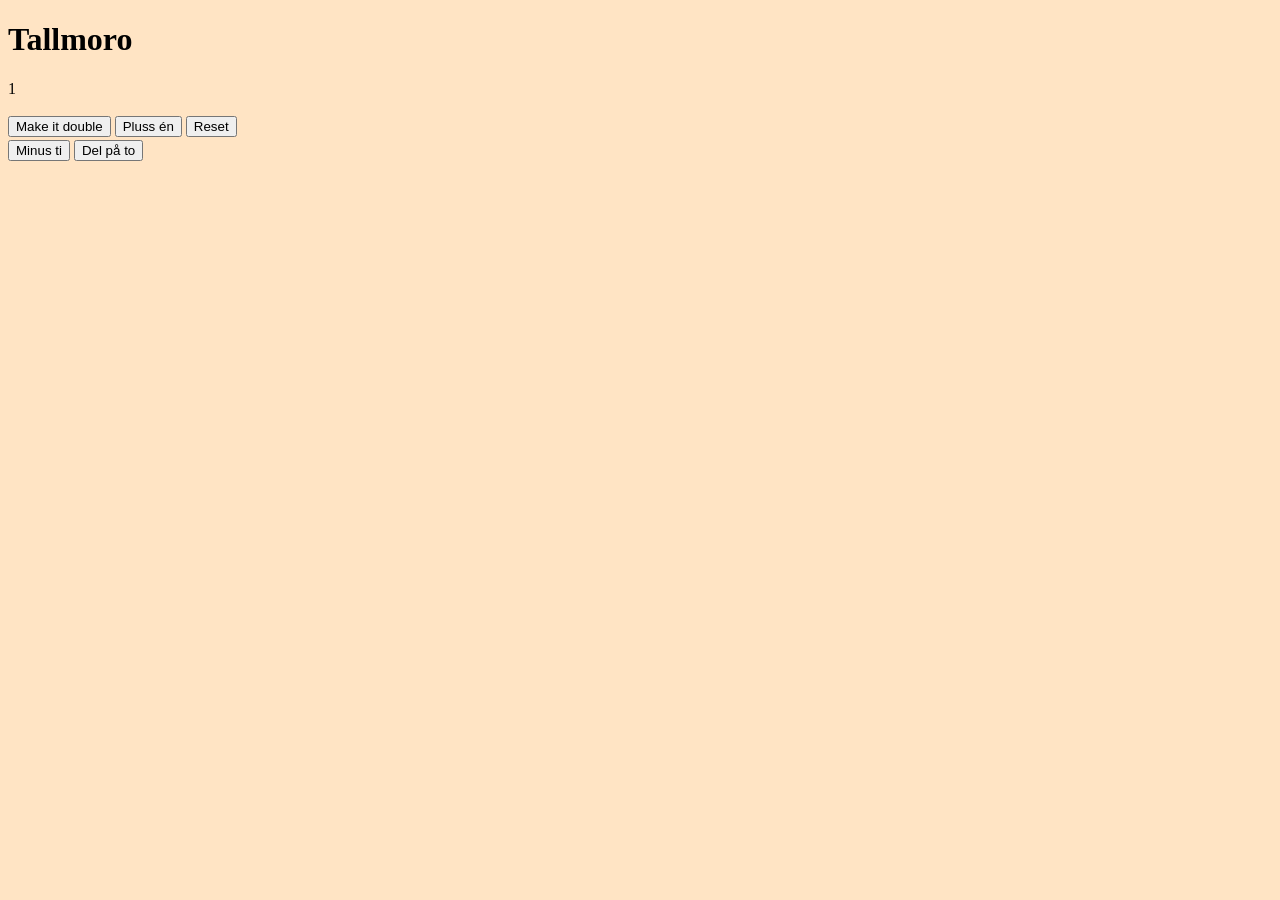
==== index.html @ b071e67a "Add files via upload" ====
<!DOCTYPE html>
<html lang="en">

<head>
    <meta charset="UTF-8">
    <meta name="viewport" content="width=device-width, initial-scale=1.0">
    <title>Document</title>
</head>
<body style="background-color: bisque;">
    <h1>Tallmoro</h1>
    <div id="app"></div>
    <div style="margin-top: 18px;">
        <button onclick="doubleTheNumb()">Make it double</button>
        <button onclick="addOne()">Pluss én</button>
        <button onclick="reset()">Reset</button>    
    </div>
    <div style="margin-top: 3px;">
        <button onclick="minusTen()">Minus ti</button>
        <button onclick="divideByTwo()">Del på to</button>
    </div>
    <!--It's over 9000-->
    <!--<button onclick="setNumb16()">Set Number to 16</button>
    <button onclick="setNumb47()">Set Number to 47</button>-->
    
    <!---Start med å vise 1
    3 knapper:
    - doble tallet
    - øk tallet med én
    - reset tallet til 1

    Bla: Hvis summen av regnestykket er over 9000, skal teksten
    ITS OVER 9000 også vises på skjermen-->

    <script>
        const nmmrO = 1; //original verdi
        let nummer = nmmrO; //originalt skrevet som let nummer=1 br const nmmrO=5, deretter endret rekkefølge sånn at scripten forstår hva jeg ønsker av den

        updateView()
        function updateView(){
            document.getElementById('app').innerHTML = /*HTML*/ `
            ${nummer}
            `
        }

        function doubleTheNumb(){
            document.getElementById('app').innerHTML = nummer *= 2
        }

        function addOne(){
            document.getElementById('app').innerHTML = nummer += 1
        }

        function reset(){
            // Audun sin mer kreative svar; funket bare hvis nummeret var 1: document.getElementById('app').innerHTML = nummer /= nummer
            document.getElementById('app').innerHTML = nummer = nmmrO //Andreas sin mer tradisjonelle svar
        }

        //andre rad
        
        function minusTen(){
            document.getElementById('app').innerHTML = nummer -= 10
        }

        function divideByTwo(){
            document.getElementById('app').innerHTML = nummer /= 2
        }

        //del 2
        if (nummer>9000) {
            alert("It's over 9000")}

        //egne notater fra kodetimer, ikke relevant her
        /*var number = 5 //int
        var floatnumber = 5.5 //kommaseparert tall
        var text = "en liten tekstbit"; //string
        var enkeltTegn = 'a'; //char
        var booleans = true; //booleans*/

        /*var outputDiv = document.getElementById('output');
        var numbToShow = 0;
        var start = 0;

        function setNumb16(){
            numbToShow = 16;
            outputDiv.innerHTML = numbToShow;
        }

        function setNumb47(){
            numbToShow = 47;
            outputDiv.innerHTML = numbToShow;
        }*/

    </script>
</body>
</html>
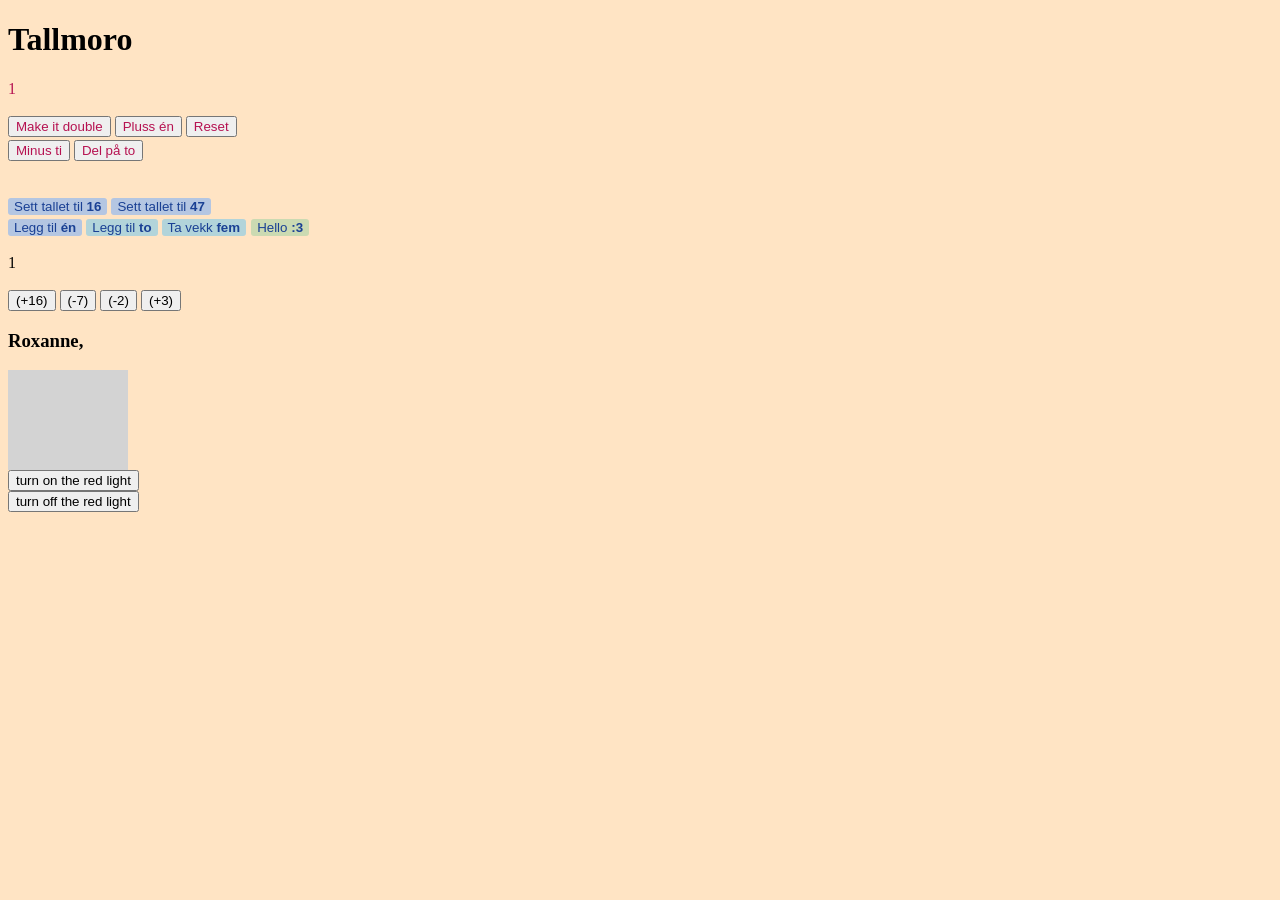
==== commit 49c9fb63: "renere av seg" ====
--- a/index.html
+++ b/index.html
@@ -5,19 +5,86 @@
     <meta charset="UTF-8">
     <meta name="viewport" content="width=device-width, initial-scale=1.0">
     <title>Document</title>
+    <style>
+        .rødtlloppg{
+            color: #b61251;
+        }
+        .rødtlloppg button{
+            color: #b61251;
+        }
+        .blåmood{
+            color: #1a4094;
+        }
+        .moodoppg{
+            color: #1a4094; background-color: #b4c6e2; border-radius: 3px; border: none;
+        }
+        .moodoppg:hover{
+            background-color: #85a5ca; border: none;
+        }
+        .moodoppd{
+            color: #1a4094; background-color: #b2d4da; border-radius: 3px; border: none;
+        }
+        .moodoppd:hover{
+            background-color: #99b8cc; border: none;
+        }
+        .moodoppe{
+            margin-left: 1px; color: #1a4094; background-color: #cbdab2; border-radius: 3px; border: none;
+        }
+        .moodoppe:hover{
+            background-color: #b8cc99; border: none;
+        }
+        #lightbulb{
+            background-color: lightgrey;
+            height: 100px; width: 120px;
+        }
+    </style>
 </head>
 <body style="background-color: bisque;">
     <h1>Tallmoro</h1>
-    <div id="app"></div>
-    <div style="margin-top: 18px;">
-        <button onclick="doubleTheNumb()">Make it double</button>
-        <button onclick="addOne()">Pluss én</button>
-        <button onclick="reset()">Reset</button>    
+    <div class="rødtlloppg">
+        <div id="app"></div>
+        <div style="margin-top: 18px;">
+            <button onclick="doubleTheNumb()">Make it double</button>
+            <button onclick="addOne()">Pluss én</button>
+            <button onclick="reset()">Reset</button>    
+        </div>
+        <div style="margin-top: 3px;">
+            <button onclick="minusTen()">Minus ti</button>
+            <button onclick="divideByTwo()">Del på to</button>
+        </div>
     </div>
-    <div style="margin-top: 3px;">
-        <button onclick="minusTen()">Minus ti</button>
-        <button onclick="divideByTwo()">Del på to</button>
+    <br/>
+    <div class="blåmood">
+        <div id="output"></div><br/>
+        <button class="moodoppg" onclick="setNumb(16)">Sett tallet til <b>16</b></button>
+        <button class="moodoppg" onclick="setNumb(47)">Sett tallet til <b>47</b></button><br/>
+        <div style="margin-top: 3px; margin-bottom: 18px;">
+            <button class="moodoppg" onclick="increaseSum()">
+                Legg til <b>én</b></button>
+            <button class="moodoppd" onclick="scndNumb()">Legg til <b>to</b></button>
+            <button class="moodoppd" onclick="decreaseByFive()">Ta vekk <b>fem</b></button>
+            <button class="moodoppe" onclick="curseOfAdele()">Hello <b>:3</b></button>
+        </div>
     </div>
+
+    <!--Repetisjon for meg selv - MODEL: PUPPY -->
+    <div>
+        <div id="puppy"></div><br/>
+        <button onclick="leggTilSeksten()">(+16)</button>
+        <button onclick="taVekkSyv()">(-7)</button>
+        <button onclick="taVekkTo()">(-2)</button>
+        <button onclick="leggTilTre()">(+3)</button>
+    </div>
+
+    <!--Repetisjon, endre stil m Roxanne-->
+    <div>
+        <h3>Roxanne,</h3>
+        <div id="lightbulb"></div>
+        <button onclick=
+        "document.getElementById('lightbulb').style.backgroundColor='#f09b82'">
+            turn on the red light</button><br/>
+        <button onclick="document.getElementById('lightbulb').style.backgroundColor='lightgrey'">turn off the red light</button>
+    </div> <!---->
     <!--It's over 9000-->
     <!--<button onclick="setNumb16()">Set Number to 16</button>
     <button onclick="setNumb47()">Set Number to 47</button>-->
@@ -32,43 +99,158 @@
     ITS OVER 9000 også vises på skjermen-->
 
     <script>
+        // originale oppg fra Marius
         const nmmrO = 1; //original verdi
         let nummer = nmmrO; //originalt skrevet som let nummer=1 br const nmmrO=5, deretter endret rekkefølge sånn at scripten forstår hva jeg ønsker av den
+        
+        // moodle variabler 2 m Marie
+        var outputDiv = document.getElementById('output'); //reminder: "var" er GAMMALT
+        var numbToShow = 0;
+        var start = numbToShow;
+        // end moodle section (@ least for the script)
+
+        //third
+        const nyumeroo = 1;
+        let tall = nyumeroo;
+        //third end
 
         updateView()
         function updateView(){
             document.getElementById('app').innerHTML = /*HTML*/ `
             ${nummer}
             `
-        }
+            if(nummer==1006){
+                document.getElementById('app').innerHTML = "What, <i>really???</i>"
+                alert("It's... 1006.")
+            }
+            else if (nummer>9000){
+                document.getElementById('app').innerHTML =
+                "<h1 style='color:#ffdfe1;width:220px; background-color:#b61251; border: solid #b61251 10px'><i> It's over 9000!! </i></h1>"
+                alert("Vegeta, what does the scouter say about the power level?!")
+            }
+        }
+
+        // Repetisjon for meg selv - CONTROLLER: PUPPY
+        viewUpdate()
+        function viewUpdate(){
+            document.getElementById('puppy').innerHTML = /*HTML*/ `
+            ${tall}
+            `
+            if(tall==30){
+                document.getElementById('puppy').innerHTML = "<b>Happy Birthday!</b> You're <b>30</b> years old!"
+            } else if(tall>=40&&tall<=50){
+                document.getElementById('puppy').innerHTML = "congrats you entered your 40s!"
+            } else if (tall>=50&&tall<=60){
+                document.getElementById('puppy').innerHTML = "salutations you're in your 50s!"
+            } else if (tall>=60&&tall<=70){
+                document.getElementById('puppy').innerHTML = "greetings you have become your 60s!"
+            }
+        } // this does not work for some reason... FUCK YOU NOW IT DOES HAHA
 
         function doubleTheNumb(){
-            document.getElementById('app').innerHTML = nummer *= 2
+            nummer *= 2
+            updateView()
         }
 
         function addOne(){
-            document.getElementById('app').innerHTML = nummer += 1
+            nummer += 1
+            updateView()
         }
 
         function reset(){
             // Audun sin mer kreative svar; funket bare hvis nummeret var 1: document.getElementById('app').innerHTML = nummer /= nummer
-            document.getElementById('app').innerHTML = nummer = nmmrO //Andreas sin mer tradisjonelle svar
+            //document.getElementById('app').innerHTML =
+            nummer = nmmrO //Andreas sin mer tradisjonelle svar
+            updateView()
         }
 
         //andre rad
         
         function minusTen(){
-            document.getElementById('app').innerHTML = nummer -= 10
+            nummer -= 10
+            updateView()
         }
 
         function divideByTwo(){
-            document.getElementById('app').innerHTML = nummer /= 2
-        }
-
-        //del 2
-        if (nummer>9000) {
-            alert("It's over 9000")}
-
+            nummer /= 2
+            updateView()
+        }
+        // END of Mariusoppgave
+        
+        // BEGIN variabler 2 moodle, egenstudie
+        function setNumb(selectedNumb){
+            numbToShow = selectedNumb;
+            outputDiv.innerHTML = numbToShow;
+        }
+        function increaseSum(){
+            numbToShow++;
+            //numbToShow = numbToShow +1
+            outputDiv.innerHTML = numbToShow;
+        }
+
+        function scndNumb(){
+            var number2=2;
+            outputDiv.innerHTML=numbToShow+=number2; // previously written numbToShow+number2, as in it was just the "+"-sign there for a long minute
+            
+            // console.log(numbToShow, " <- dette r verdi i numbToShow -- dette er vedi i number2 -> ", number2);
+        }
+
+        function decreaseByFive(){
+            var number3=5;
+            outputDiv.innerHTML=numbToShow-=number3; //elmo fire gif DOUBLE elmo fire gif!!!
+            //Remembered the fucking -=/+= etc rule fuck yeah!
+        }
+        //end moodle
+
+        // third funct
+        function leggTilSeksten(){
+            //document.getElementById('puppy').innerHTML=
+            tall+=16
+            viewUpdate()
+        }
+        function taVekkSyv(){
+            //document.getElementById('puppy').innerHTML=
+            tall-=7
+            viewUpdate()
+        }
+        
+        function taVekkTo(){
+            //document.getElementById('puppy').innerHTML=
+            tall-=2
+            viewUpdate()
+        }
+        function leggTilTre(){
+            //document.getElementById('puppy').innerHTML=
+            tall+=3
+            viewUpdate()
+        }
+        function curseOfAdele(){
+            alert("It's me")
+            alert("I was wonderin'")
+            alert("if after all")
+            alert("these years, you'd like to meet")
+            alert("to go over")
+            alert("everything")
+            alert("They say that time's supposed \nto heal ya")
+            alert("But I ain't done much \nhealin'")
+            alert("Hello")
+            alert("Can you hear me?")
+            alert("I'm in California dreaming a-")
+            alert("-bout who we \nused to be")
+            alert("when we were younger")
+            alert("and free")
+            alert("I've forgotten how we felt before")
+            alert("the world fell at our feet")
+            alert("There's such a difference")
+            alert("Between us -")
+            alert("                     - and a million miles")
+        }
+        // END of egen repetisjon
+
+        //BEGIN Roxanne onoffbutton
+
+        //END Roxanne onoffbutton
+        
         //egne notater fra kodetimer, ikke relevant her
         /*var number = 5 //int
         var floatnumber = 5.5 //kommaseparert tall
@@ -76,20 +258,6 @@
         var enkeltTegn = 'a'; //char
         var booleans = true; //booleans*/
 
-        /*var outputDiv = document.getElementById('output');
-        var numbToShow = 0;
-        var start = 0;
-
-        function setNumb16(){
-            numbToShow = 16;
-            outputDiv.innerHTML = numbToShow;
-        }
-
-        function setNumb47(){
-            numbToShow = 47;
-            outputDiv.innerHTML = numbToShow;
-        }*/
-
     </script>
 </body>
 </html>
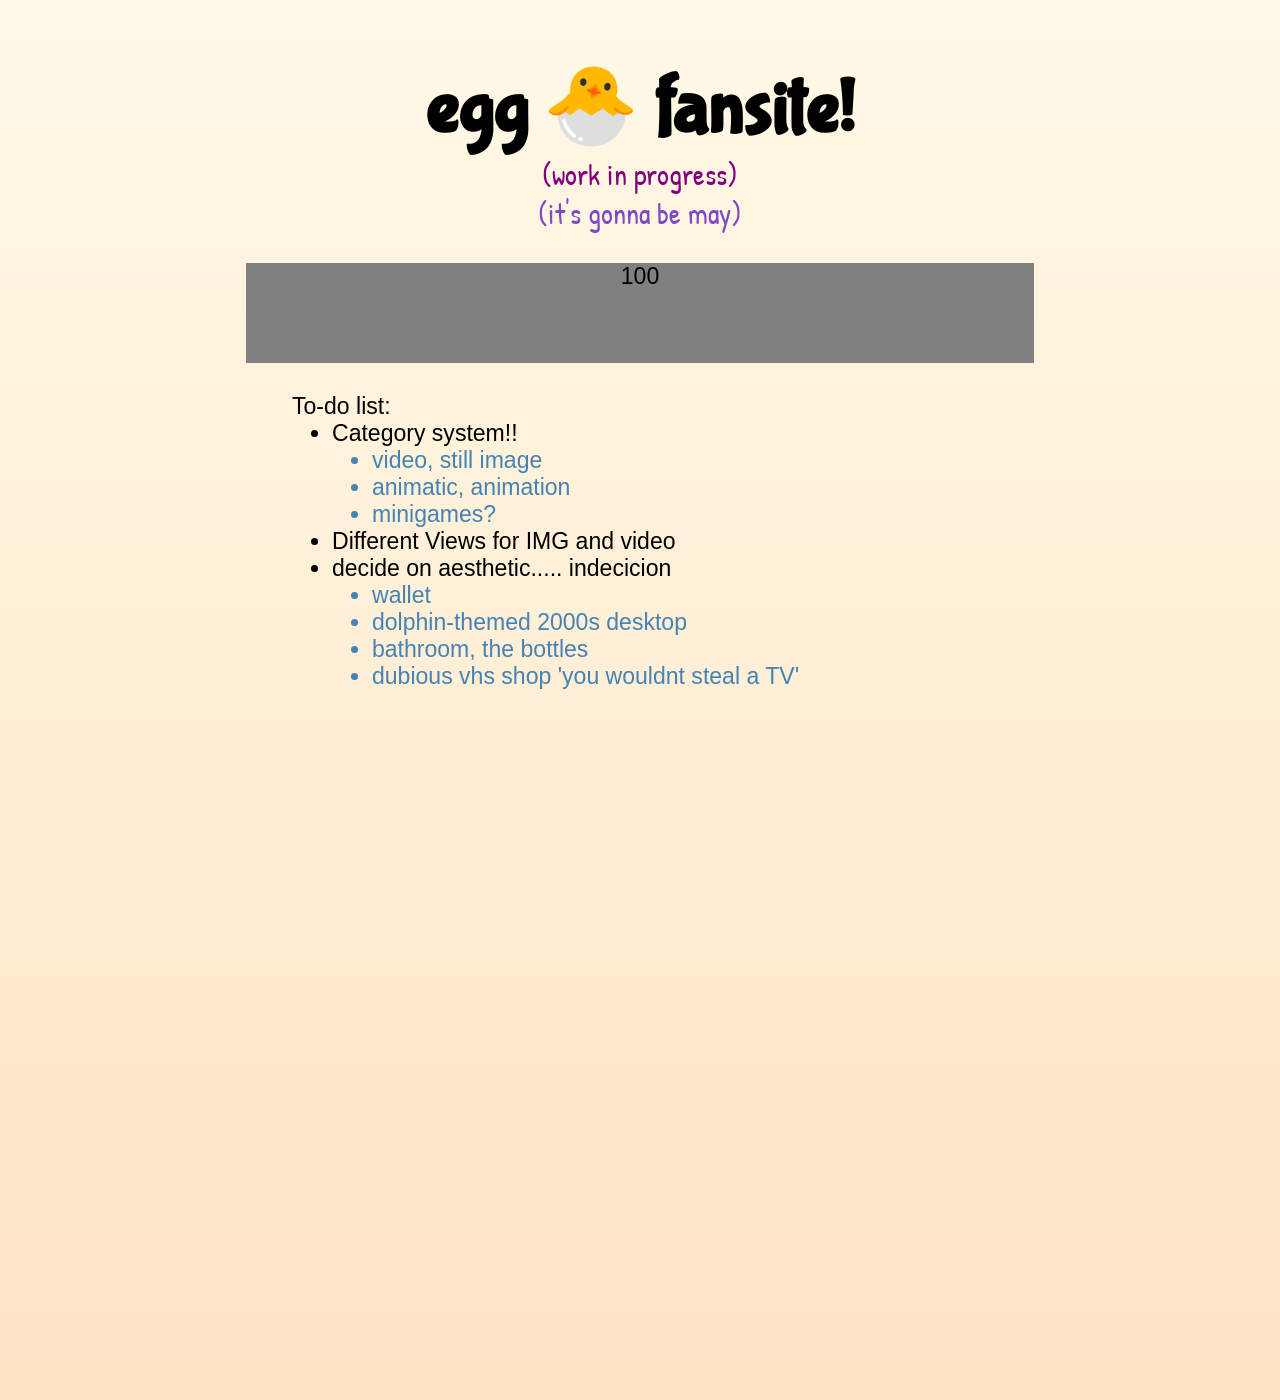
==== commit 53fae91c: "prototypical" ====
--- a/index.html
+++ b/index.html
@@ -1,263 +1,14 @@
 <!DOCTYPE html>
 <html lang="en">
-
 <head>
     <meta charset="UTF-8">
     <meta name="viewport" content="width=device-width, initial-scale=1.0">
-    <title>Document</title>
-    <style>
-        .rødtlloppg{
-            color: #b61251;
-        }
-        .rødtlloppg button{
-            color: #b61251;
-        }
-        .blåmood{
-            color: #1a4094;
-        }
-        .moodoppg{
-            color: #1a4094; background-color: #b4c6e2; border-radius: 3px; border: none;
-        }
-        .moodoppg:hover{
-            background-color: #85a5ca; border: none;
-        }
-        .moodoppd{
-            color: #1a4094; background-color: #b2d4da; border-radius: 3px; border: none;
-        }
-        .moodoppd:hover{
-            background-color: #99b8cc; border: none;
-        }
-        .moodoppe{
-            margin-left: 1px; color: #1a4094; background-color: #cbdab2; border-radius: 3px; border: none;
-        }
-        .moodoppe:hover{
-            background-color: #b8cc99; border: none;
-        }
-        #lightbulb{
-            background-color: lightgrey;
-            height: 100px; width: 120px;
-        }
-    </style>
+    <title>egg α fansite</title>
+    <link rel="stylesheet" href="styling.css">
+    <link href="https://fonts.googleapis.com/css2?family=Bubblegum+Sans&family=Patrick+Hand&display=swap" rel="stylesheet">
 </head>
-<body style="background-color: bisque;">
-    <h1>Tallmoro</h1>
-    <div class="rødtlloppg">
-        <div id="app"></div>
-        <div style="margin-top: 18px;">
-            <button onclick="doubleTheNumb()">Make it double</button>
-            <button onclick="addOne()">Pluss én</button>
-            <button onclick="reset()">Reset</button>    
-        </div>
-        <div style="margin-top: 3px;">
-            <button onclick="minusTen()">Minus ti</button>
-            <button onclick="divideByTwo()">Del på to</button>
-        </div>
-    </div>
-    <br/>
-    <div class="blåmood">
-        <div id="output"></div><br/>
-        <button class="moodoppg" onclick="setNumb(16)">Sett tallet til <b>16</b></button>
-        <button class="moodoppg" onclick="setNumb(47)">Sett tallet til <b>47</b></button><br/>
-        <div style="margin-top: 3px; margin-bottom: 18px;">
-            <button class="moodoppg" onclick="increaseSum()">
-                Legg til <b>én</b></button>
-            <button class="moodoppd" onclick="scndNumb()">Legg til <b>to</b></button>
-            <button class="moodoppd" onclick="decreaseByFive()">Ta vekk <b>fem</b></button>
-            <button class="moodoppe" onclick="curseOfAdele()">Hello <b>:3</b></button>
-        </div>
-    </div>
-
-    <!--Repetisjon for meg selv - MODEL: PUPPY -->
-    <div>
-        <div id="puppy"></div><br/>
-        <button onclick="leggTilSeksten()">(+16)</button>
-        <button onclick="taVekkSyv()">(-7)</button>
-        <button onclick="taVekkTo()">(-2)</button>
-        <button onclick="leggTilTre()">(+3)</button>
-    </div>
-
-    <!--Repetisjon, endre stil m Roxanne-->
-    <div>
-        <h3>Roxanne,</h3>
-        <div id="lightbulb"></div>
-        <button onclick=
-        "document.getElementById('lightbulb').style.backgroundColor='#f09b82'">
-            turn on the red light</button><br/>
-        <button onclick="document.getElementById('lightbulb').style.backgroundColor='lightgrey'">turn off the red light</button>
-    </div> <!---->
-    <!--It's over 9000-->
-    <!--<button onclick="setNumb16()">Set Number to 16</button>
-    <button onclick="setNumb47()">Set Number to 47</button>-->
-    
-    <!---Start med å vise 1
-    3 knapper:
-    - doble tallet
-    - øk tallet med én
-    - reset tallet til 1
-
-    Bla: Hvis summen av regnestykket er over 9000, skal teksten
-    ITS OVER 9000 også vises på skjermen-->
-
-    <script>
-        // originale oppg fra Marius
-        const nmmrO = 1; //original verdi
-        let nummer = nmmrO; //originalt skrevet som let nummer=1 br const nmmrO=5, deretter endret rekkefølge sånn at scripten forstår hva jeg ønsker av den
-        
-        // moodle variabler 2 m Marie
-        var outputDiv = document.getElementById('output'); //reminder: "var" er GAMMALT
-        var numbToShow = 0;
-        var start = numbToShow;
-        // end moodle section (@ least for the script)
-
-        //third
-        const nyumeroo = 1;
-        let tall = nyumeroo;
-        //third end
-
-        updateView()
-        function updateView(){
-            document.getElementById('app').innerHTML = /*HTML*/ `
-            ${nummer}
-            `
-            if(nummer==1006){
-                document.getElementById('app').innerHTML = "What, <i>really???</i>"
-                alert("It's... 1006.")
-            }
-            else if (nummer>9000){
-                document.getElementById('app').innerHTML =
-                "<h1 style='color:#ffdfe1;width:220px; background-color:#b61251; border: solid #b61251 10px'><i> It's over 9000!! </i></h1>"
-                alert("Vegeta, what does the scouter say about the power level?!")
-            }
-        }
-
-        // Repetisjon for meg selv - CONTROLLER: PUPPY
-        viewUpdate()
-        function viewUpdate(){
-            document.getElementById('puppy').innerHTML = /*HTML*/ `
-            ${tall}
-            `
-            if(tall==30){
-                document.getElementById('puppy').innerHTML = "<b>Happy Birthday!</b> You're <b>30</b> years old!"
-            } else if(tall>=40&&tall<=50){
-                document.getElementById('puppy').innerHTML = "congrats you entered your 40s!"
-            } else if (tall>=50&&tall<=60){
-                document.getElementById('puppy').innerHTML = "salutations you're in your 50s!"
-            } else if (tall>=60&&tall<=70){
-                document.getElementById('puppy').innerHTML = "greetings you have become your 60s!"
-            }
-        } // this does not work for some reason... FUCK YOU NOW IT DOES HAHA
-
-        function doubleTheNumb(){
-            nummer *= 2
-            updateView()
-        }
-
-        function addOne(){
-            nummer += 1
-            updateView()
-        }
-
-        function reset(){
-            // Audun sin mer kreative svar; funket bare hvis nummeret var 1: document.getElementById('app').innerHTML = nummer /= nummer
-            //document.getElementById('app').innerHTML =
-            nummer = nmmrO //Andreas sin mer tradisjonelle svar
-            updateView()
-        }
-
-        //andre rad
-        
-        function minusTen(){
-            nummer -= 10
-            updateView()
-        }
-
-        function divideByTwo(){
-            nummer /= 2
-            updateView()
-        }
-        // END of Mariusoppgave
-        
-        // BEGIN variabler 2 moodle, egenstudie
-        function setNumb(selectedNumb){
-            numbToShow = selectedNumb;
-            outputDiv.innerHTML = numbToShow;
-        }
-        function increaseSum(){
-            numbToShow++;
-            //numbToShow = numbToShow +1
-            outputDiv.innerHTML = numbToShow;
-        }
-
-        function scndNumb(){
-            var number2=2;
-            outputDiv.innerHTML=numbToShow+=number2; // previously written numbToShow+number2, as in it was just the "+"-sign there for a long minute
-            
-            // console.log(numbToShow, " <- dette r verdi i numbToShow -- dette er vedi i number2 -> ", number2);
-        }
-
-        function decreaseByFive(){
-            var number3=5;
-            outputDiv.innerHTML=numbToShow-=number3; //elmo fire gif DOUBLE elmo fire gif!!!
-            //Remembered the fucking -=/+= etc rule fuck yeah!
-        }
-        //end moodle
-
-        // third funct
-        function leggTilSeksten(){
-            //document.getElementById('puppy').innerHTML=
-            tall+=16
-            viewUpdate()
-        }
-        function taVekkSyv(){
-            //document.getElementById('puppy').innerHTML=
-            tall-=7
-            viewUpdate()
-        }
-        
-        function taVekkTo(){
-            //document.getElementById('puppy').innerHTML=
-            tall-=2
-            viewUpdate()
-        }
-        function leggTilTre(){
-            //document.getElementById('puppy').innerHTML=
-            tall+=3
-            viewUpdate()
-        }
-        function curseOfAdele(){
-            alert("It's me")
-            alert("I was wonderin'")
-            alert("if after all")
-            alert("these years, you'd like to meet")
-            alert("to go over")
-            alert("everything")
-            alert("They say that time's supposed \nto heal ya")
-            alert("But I ain't done much \nhealin'")
-            alert("Hello")
-            alert("Can you hear me?")
-            alert("I'm in California dreaming a-")
-            alert("-bout who we \nused to be")
-            alert("when we were younger")
-            alert("and free")
-            alert("I've forgotten how we felt before")
-            alert("the world fell at our feet")
-            alert("There's such a difference")
-            alert("Between us -")
-            alert("                     - and a million miles")
-        }
-        // END of egen repetisjon
-
-        //BEGIN Roxanne onoffbutton
-
-        //END Roxanne onoffbutton
-        
-        //egne notater fra kodetimer, ikke relevant her
-        /*var number = 5 //int
-        var floatnumber = 5.5 //kommaseparert tall
-        var text = "en liten tekstbit"; //string
-        var enkeltTegn = 'a'; //char
-        var booleans = true; //booleans*/
-
-    </script>
+<body>
+    <div id="app"></div>
+    <script src="chickencoop.js"></script>
 </body>
 </html>
--- a/styling.css
+++ b/styling.css
@@ -0,0 +1,30 @@
+*{
+    font-family:'Trebuchet MS', 'Lucida Sans Unicode', 'Lucida Grande', 'Lucida Sans', Arial, sans-serif;
+    margin: 0; margin: 0;
+    font-size: 1.2rem;
+}
+body{
+    background-color: bisque;
+    height: 100vi;
+    background-image: linear-gradient(#fff9e6, bisque);
+    padding: 60px;
+    margin: auto;
+    text-align: center;
+}
+h1 { font-size: 4rem; font-family: "Bubblegum Sans";}
+h3 {
+    font-family: "patrick hand"; font-weight: 100; font-size: 1.5rem;
+    color: purple;
+} body > div > div > h3:nth-child(3){color: #7e49c4;}
+
+.tvGlow{
+    background-color: grey;
+    margin: 30px auto;
+    width: 68%;
+    height: 30px;
+}
+.note {
+    text-align: left;
+    margin: auto;
+    width: 60%;
+}
